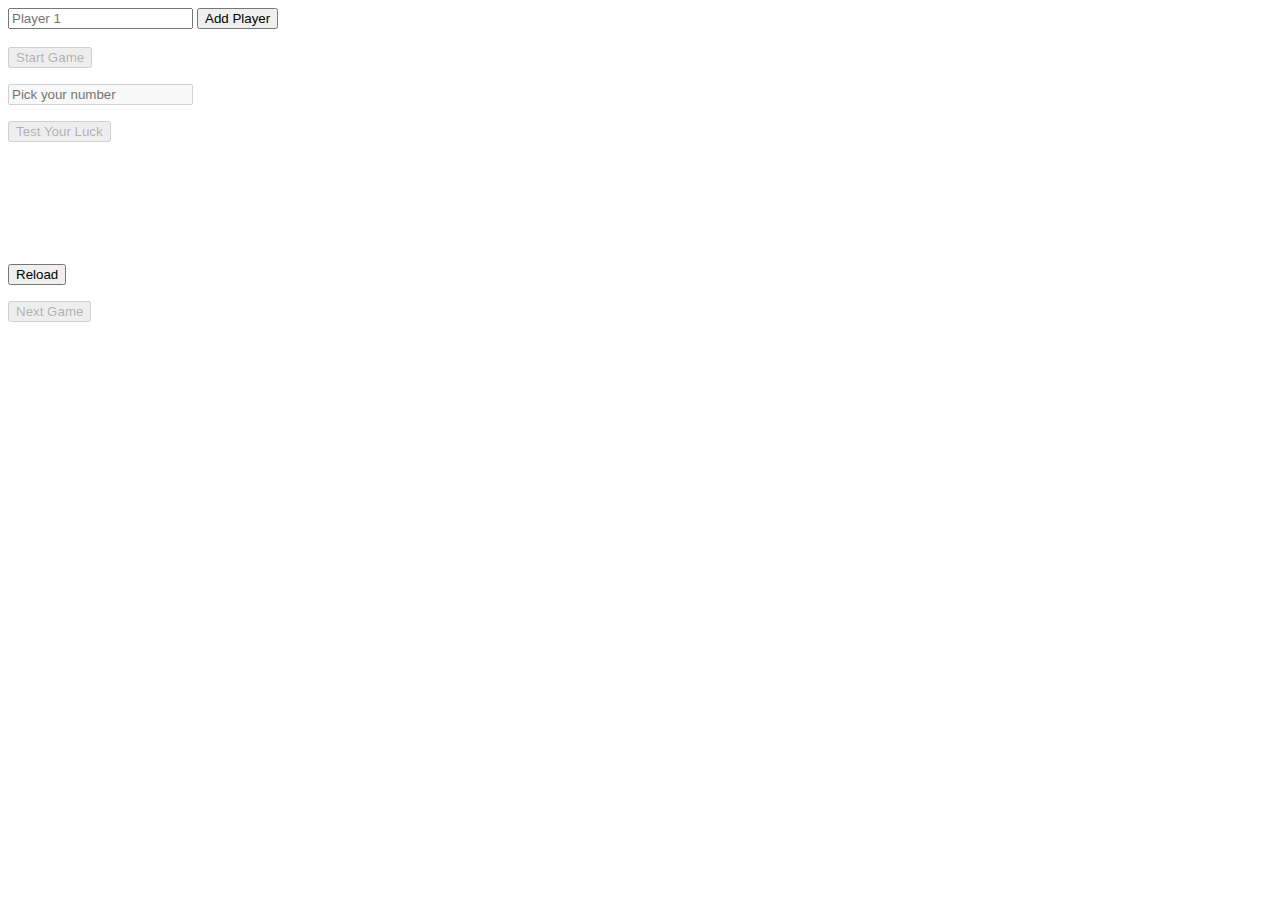
==== training.html @ 950f38f9 "Magic Number: Alpha v1.0" ====
<!DOCTYPE html>
<html lang="en">
  <head>
    <meta charset="utf-8">
    <meta http-equiv="X-UA-Compatible" content="IE=edge">
    <meta name="viewport" content="width=device-width, initial-scale=1">

    <title>Element 1.1 Player_1</title>

    <script type="text/javascript" src="1P.js"></script>

  </head>
  <body>
    <input type="text" placeholder="Player 1" id="pname1"/>
	<input type="submit" id="add" value="Add Player" onclick="addPlayers()"/>
	<br/><br/>
	<input type="submit" id="start" value="Start Game" onclick="startGame()" disabled />
	<div id="wrapper"> 
		<p> <input type="text" id="guess_no" placeholder="Pick your number" disabled /></p>
		<p> <input type="submit" id="check_no" value="Test Your Luck" onclick="compNums();" disabled /></p>
	</div>
	<div id="dial_box"></div>
	<br/>
	<div id="msg"> </div>
	<br/>
	<div id="notes1"> </div>
	<br/>
	<div id="pickedh"> </div>
	<br/>
	<div id="pickedl"> </div>
	<br/>
	<p> <input type="submit" id="reload" value="Reload" onclick="reload()"/></p>
	<p> <input type="submit" id="next" value="Next Game" onclick="nextMatch()" disabled /></p>
	
  </body>
</html>
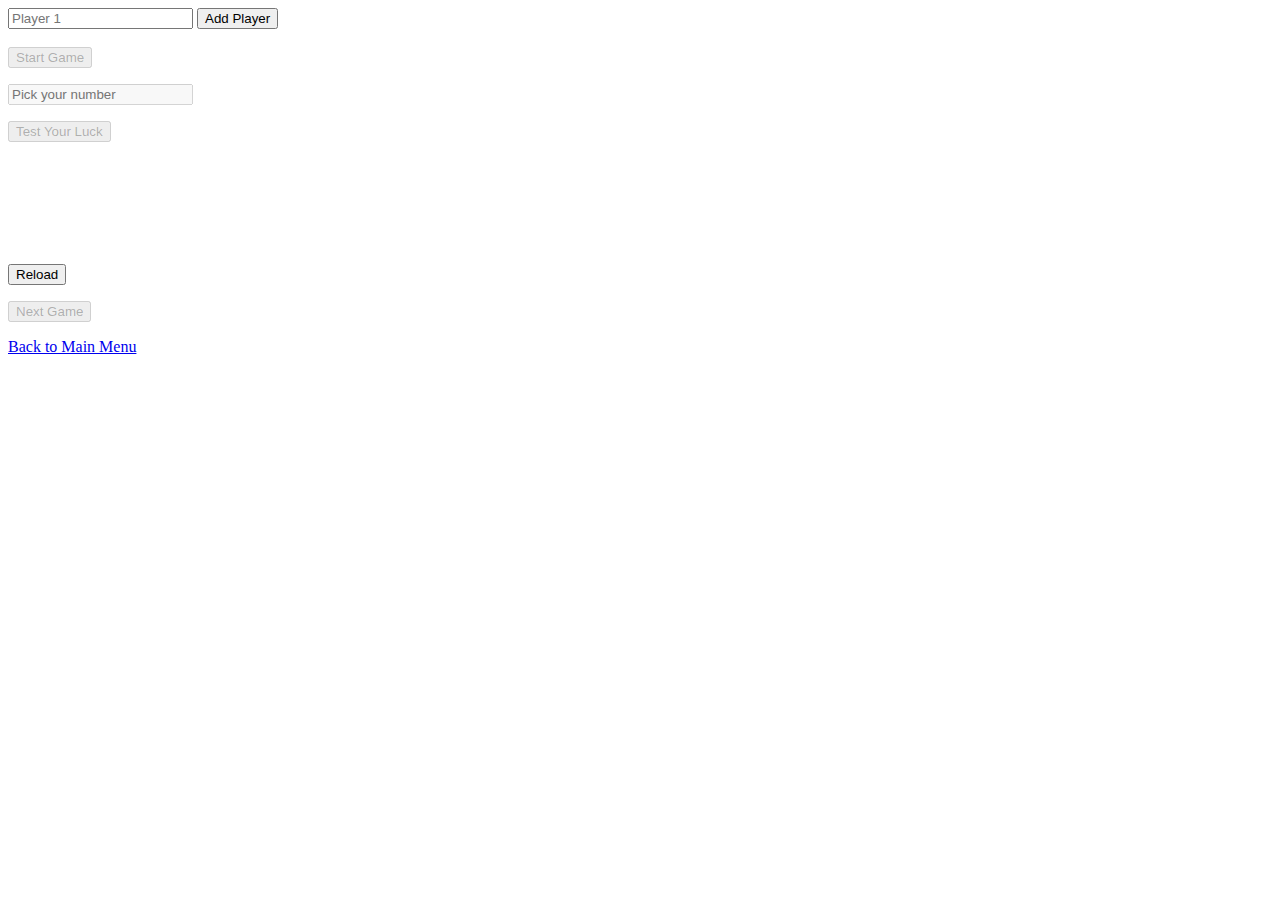
==== commit bd4b5406: "Alpha 1.01 hot fix" ====
--- a/training.html
+++ b/training.html
@@ -31,6 +31,7 @@
 	<br/>
 	<p> <input type="submit" id="reload" value="Reload" onclick="reload()"/></p>
 	<p> <input type="submit" id="next" value="Next Game" onclick="nextMatch()" disabled /></p>
+	<p><a href="index.html">Back to Main Menu</a></p>
 	
   </body>
 </html>